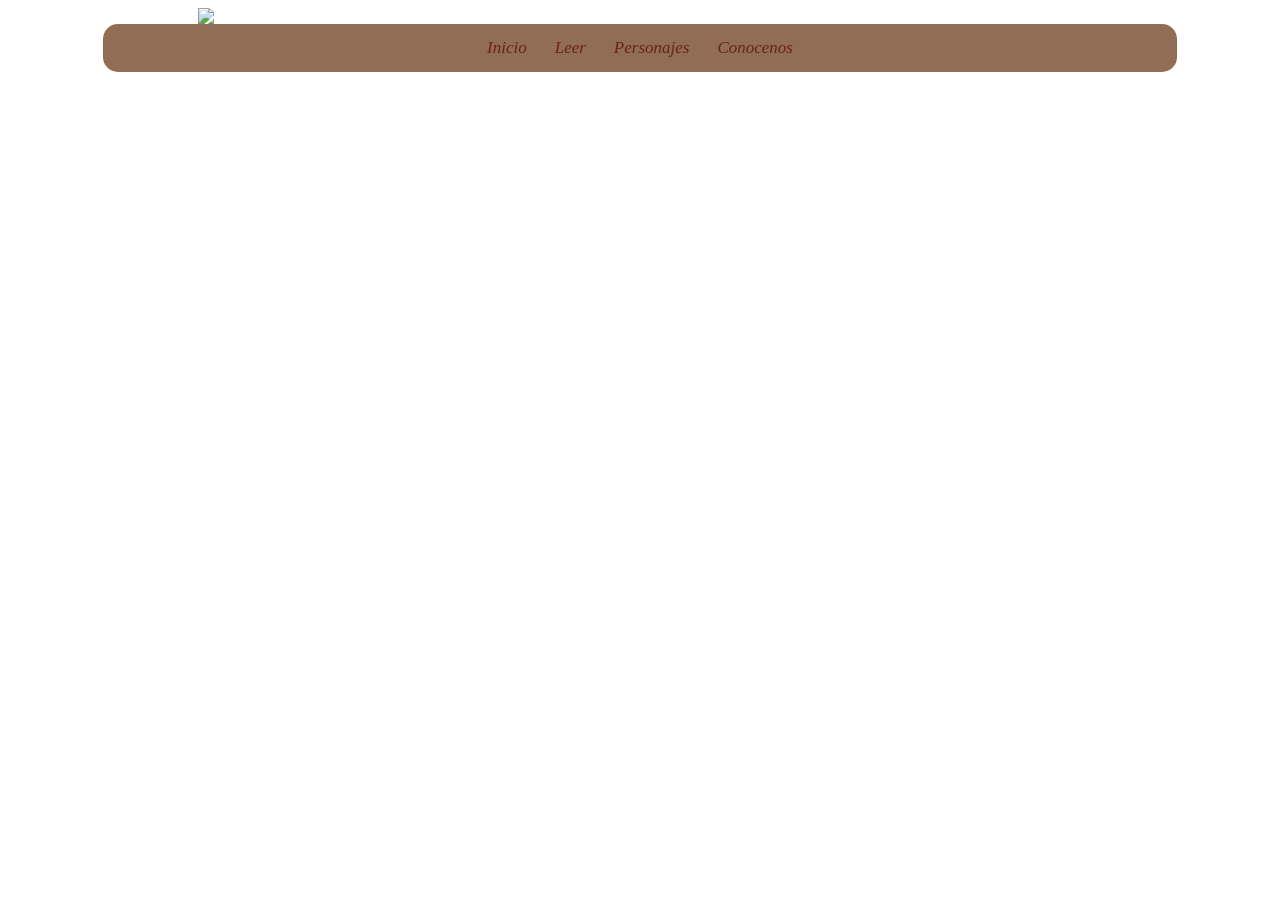
==== Arabella.html @ e4849b6d "Add files via upload" ====
<!DOCTYPE html>
<html>
    <head>
    <meta charset="UTF-8">
    <meta name="viewport" content="width=device-width, initial-scale=1.0">
    <title>Arabella</title>
    <link rel="stylesheet" href="/style.css">
    </head>

    <body class="fondomain">
        <img src="/assets/Titulobannerprueba.png" class="bannerprinc">

        <div class="navbar">
            <a href="/Index.html"> Inicio </a> 
            <a href="/leer.html"> Leer </a>
            <a href="/personajes.html"> Personajes </a> 
            <a href="/conocenos.html"> Conocenos </a>
        </div>


    </body>
</html>
---- style.css ----
@font-face {
    font-family: LibreBaskerville;
    src: url("/fonts/LibreBaskerville-VariableFont_wght.ttf") format("truetype");
    font-style: normal;
    font-weight: 100 700;
}
@font-face {
    font-family: LibreBaskerville;
    src: url("/fonts/LibreBaskerville-Italic-VariableFont_wght.ttf") format("truetype");
    font-style: italic;
}

.fondomain
{
    background-image: url(/img/fondopuertaroja.jpg);
    background-repeat: no-repeat;
    background-attachment: fixed;
    background-size: cover;
}

body
{
    font-family: LibreBaskerville;
    font-style: normal;
    font-weight: 200;
    color:#423122;
}

body a
{
    font-family: LibreBaskerville;
    font-style: italic;
    color: rgb(105, 35, 22);
}

.bannerprinc
{
  max-width: 70%;
  margin:auto;
  justify-content: center;
  position: relative;
  display: flex;
  flex-wrap: wrap;
}

.navbar
{
 width: 85%;
  background-color: #916d55;
  overflow: hidden;
  margin-left: auto;
  margin-right: auto;
  text-align: center;
  display: flex;
  flex-wrap: wrap;
  justify-content: center;
  position: relative;
  border-radius: 15px; 
}

.navbar a
{
    float: left;
    text-align: center;
    padding: 14px;
    text-decoration: none;
    font-size: 17px; 
}

.navbar hover
{
 width: 85%;
  background-color: #6e4534;
  color: #e4cfb5;
}

.navbar .active
{
    background-color:#b37247;   
}

.botonescomic
{
    display: flex;
    flex-wrap: wrap;
    flex-direction: row;
    justify-content: flex-start;
    align-items: flex-start;
    align-content: flex-start;
    width: 60%;
}
.botonescomiccaja
{
    background-color: #e4cfb5;
    color:#423122;
    margin: 10px;
    padding: 10px;
    border-radius: 15px;
    text-align: center;
    width: 30%;
    flex: 2 1 100px;
}
.botonescomic img
{
    justify-content: center;
    width: 50%;
}

img
{
    width: 100%;
    height: auto;
}

.logotroll
{
    border-radius: 50%;
}
/*---------------Yo vs unas flexboxes con texto para las paginas-------------------------*/

.cont1
{
    display: flex;
    flex-wrap: wrap;
    flex-direction: row;
    justify-content: flex-start;
    align-items: flex-start;
    align-content: flex-start;
    width: 100%;
}

.seccion
{
    background-color: #e4cfb5;
    color:#423122;
    margin: 10px;
    padding: 10px;
    border-radius: 15px;
    text-align: center;
    width: 30%;
    flex: 2 1 100px;
}

.seccion1
{
    background-color: #e4cfb5;
    color:#423122;
    margin: 10px;
    padding: 10px;
    border-radius: 15px;
    text-align: center;
    width: 30%;
    flex: 1 1 100px;
}

.seccion2
{
    background-color: #e4cfb5;
    color:#423122;
    margin: 10px;
    padding: 10px;
    border-radius: 15px;
    text-align: center;
    width: 30%;
    flex: 0 1 100px;
    align-self: right;
}

/*------------------------CONTENEDORES PARA PAGINAS DEL COMIC-------------------------*/

.contenedor
{
    background-color: #e4cfb5;
    margin: 15px;
    padding: 15px;
    border-radius: 15px;
    justify-content: center;
    position: relative;
    display: flex;
    flex-wrap: wrap;
    gap: 0;
}

.caja
{
    justify-content: center;
}

.caja img
{
    display:block;
    width: 100%;
    height: auto;
    gap: 0;
}

/*---------------------------TRIGERSSSSS--------------------------*/

.cajatrigger
{
  justify-content: center;
}

.cajatrigger img
{
    display:block;
    width: 100%;
    height: auto;
    gap: 0;

}

.cajatrigger2
{
    justify-content: center;
    display:block;
}

.cajatrigger2 img
{
    display:block;
    width: 100%;
    height: auto;
    gap: 0;
    
}

.cajatrigger2a
{
    justify-content: center;
    display:block;
}

.cajatrigger2a img
{
    display:block;
    width: 100%;
    height: auto;
    gap: 0;
    
}

.cajatrigger2b
{
    justify-content: center;
    display:block;
}

.cajatrigger2b img
{
    display:block;
    width: 100%;
    height: auto;
    gap: 0;
    
}

.cajatrigger3
{
    justify-content: center;
    display:block;
}

.cajatrigger3 img
{
    display:block;
    width: 100%;
    height: auto;
    gap: 0;
    
}
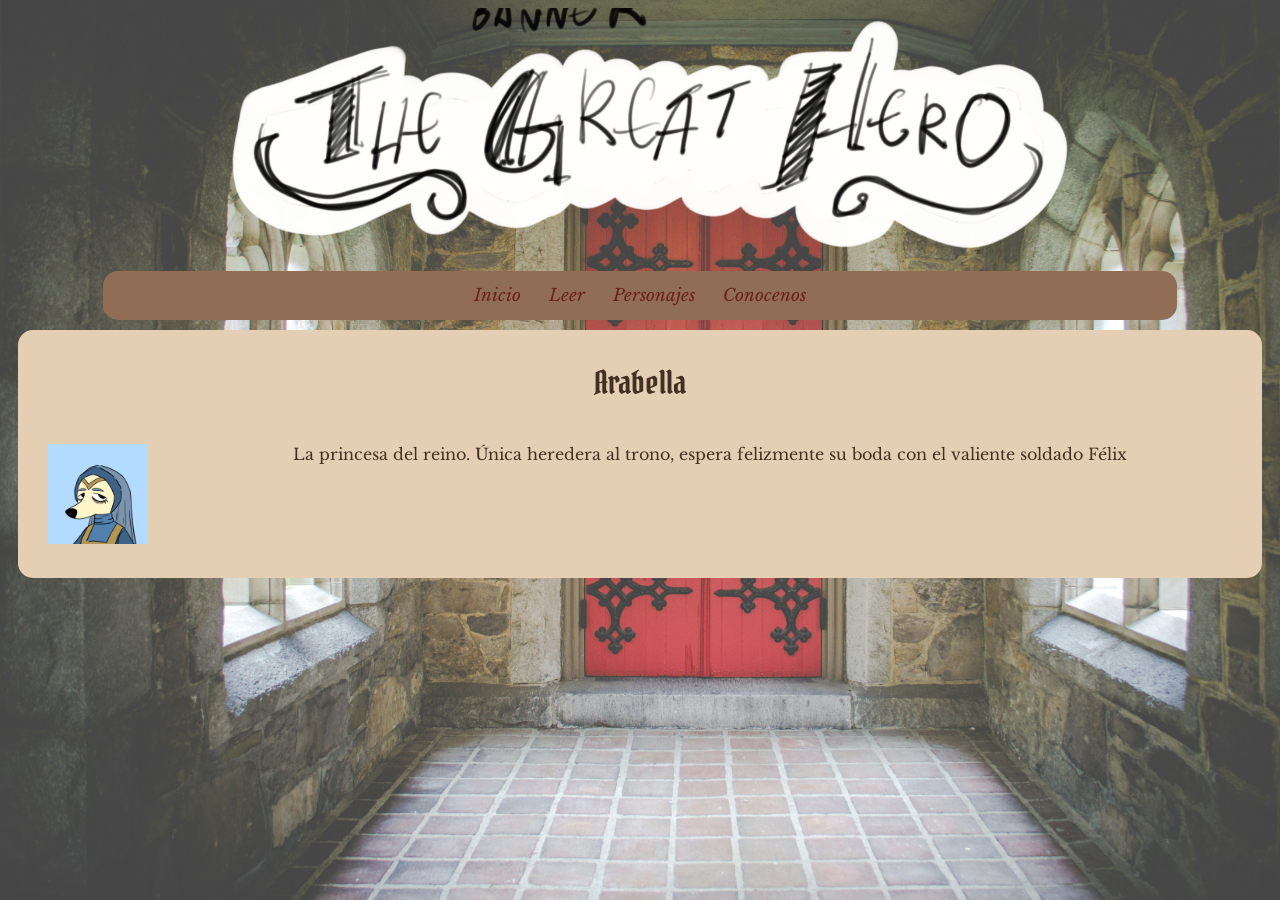
==== commit 783f7aff: "Update Arabella.html updated information on the page and fixed the navigation bar" ====
--- a/Arabella.html
+++ b/Arabella.html
@@ -4,19 +4,35 @@
     <meta charset="UTF-8">
     <meta name="viewport" content="width=device-width, initial-scale=1.0">
     <title>Arabella</title>
-    <link rel="stylesheet" href="/style.css">
+    <link rel="stylesheet" href="https://smutbean.github.io/elgranheroe/style.css">
     </head>
 
     <body class="fondomain">
-        <img src="/assets/Titulobannerprueba.png" class="bannerprinc">
+        <img src="https://smutbean.github.io/elgranheroe/assets/Titulobannerprueba.png" class="bannerprinc">
 
         <div class="navbar">
-            <a href="/Index.html"> Inicio </a> 
-            <a href="/leer.html"> Leer </a>
-            <a href="/personajes.html"> Personajes </a> 
-            <a href="/conocenos.html"> Conocenos </a>
+            <a href="https://smutbean.github.io/elgranheroe/index.html"> Inicio </a> 
+            <a href="https://smutbean.github.io/elgranheroe/leer.html"> Leer </a>
+            <a href="https://smutbean.github.io/elgranheroe/personajes.html"> Personajes </a> 
+            <a href="https://smutbean.github.io/elgranheroe/conocenos.html"> Conocenos </a>
+        </div>
+        <div class="cont1">
+            <div class="seccion">
+                <h1>Arabella</h1>
+
+                <div class="cont1">
+                    <div class="seccion2">
+                        <img src="https://smutbean.github.io/elgranheroe/assets/Arabella-pfp.png">
+                    </div>
+                    <div class="seccion">
+                 La princesa del reino. Única heredera al trono, espera felizmente su boda con el valiente soldado Félix
+
+                    </div>
+                </div>
+
+            </div>
+
         </div>
 
-
     </body>
-</html>+</html>
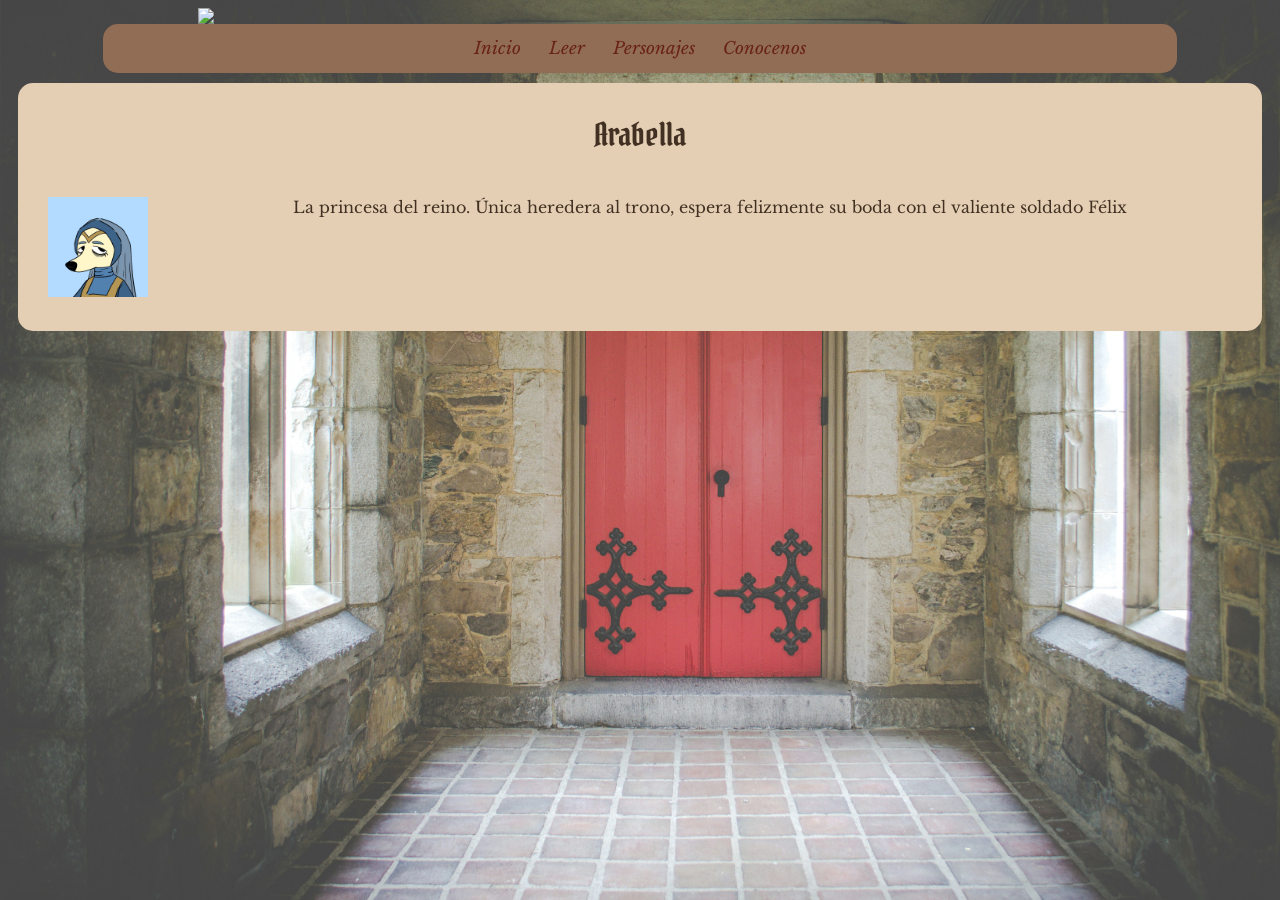
==== commit 88930f0a: "Update Arabella.html" ====
--- a/Arabella.html
+++ b/Arabella.html
@@ -8,7 +8,7 @@
     </head>
 
     <body class="fondomain">
-        <img src="https://smutbean.github.io/elgranheroe/assets/Titulobannerprueba.png" class="bannerprinc">
+        <img src="https://smutbean.github.io/elgranheroe/assets/GranHeroeBanner.png" class="bannerprinc">
 
         <div class="navbar">
             <a href="https://smutbean.github.io/elgranheroe/index.html"> Inicio </a> 
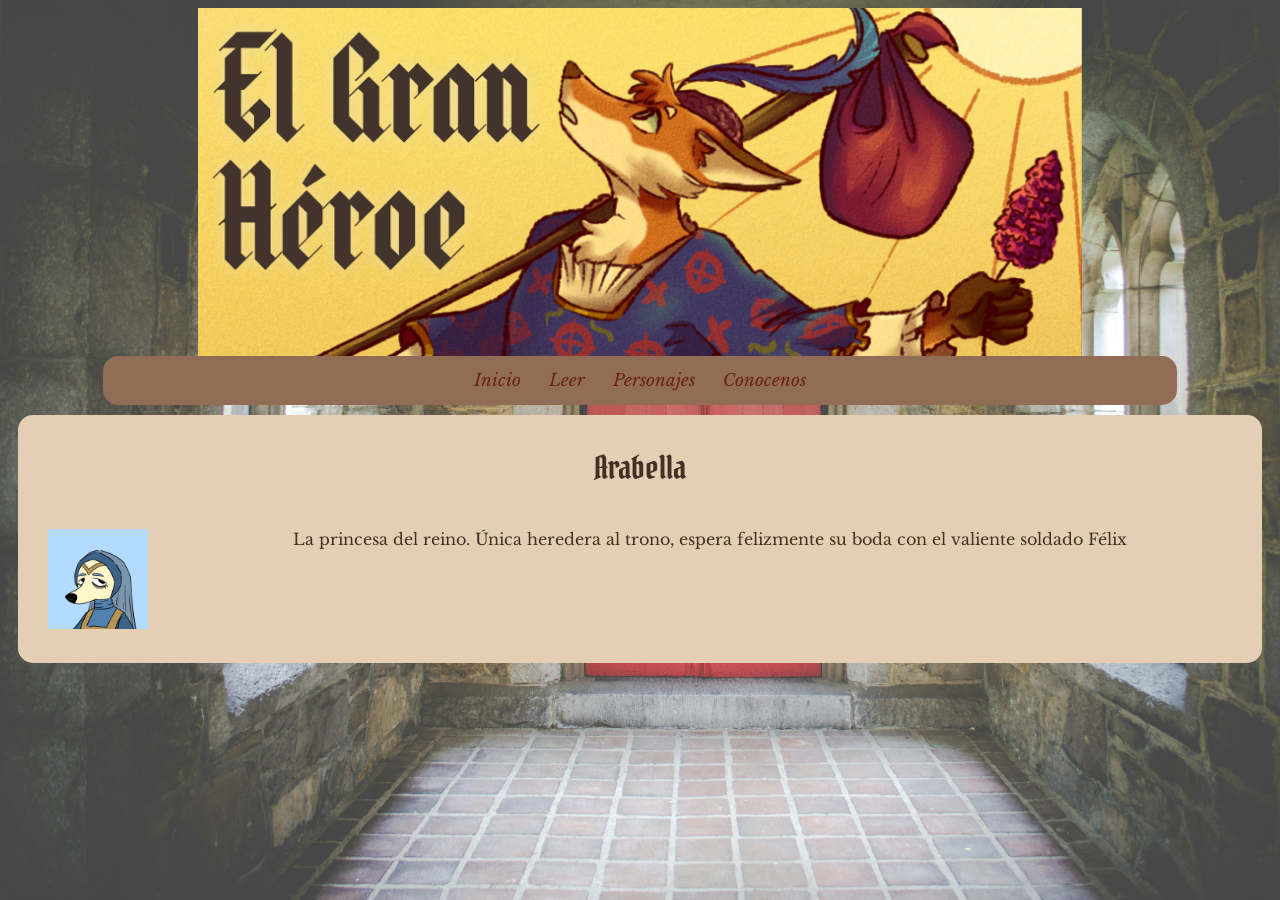
==== commit 46b28488: "Update Arabella.html" ====
--- a/Arabella.html
+++ b/Arabella.html
@@ -8,7 +8,7 @@
     </head>
 
     <body class="fondomain">
-        <img src="https://smutbean.github.io/elgranheroe/assets/GranHeroeBanner.png" class="bannerprinc">
+        <img src="https://smutbean.github.io/elgranheroe/assets/GranHeoreBanner.png" class="bannerprinc">
 
         <div class="navbar">
             <a href="https://smutbean.github.io/elgranheroe/index.html"> Inicio </a> 
